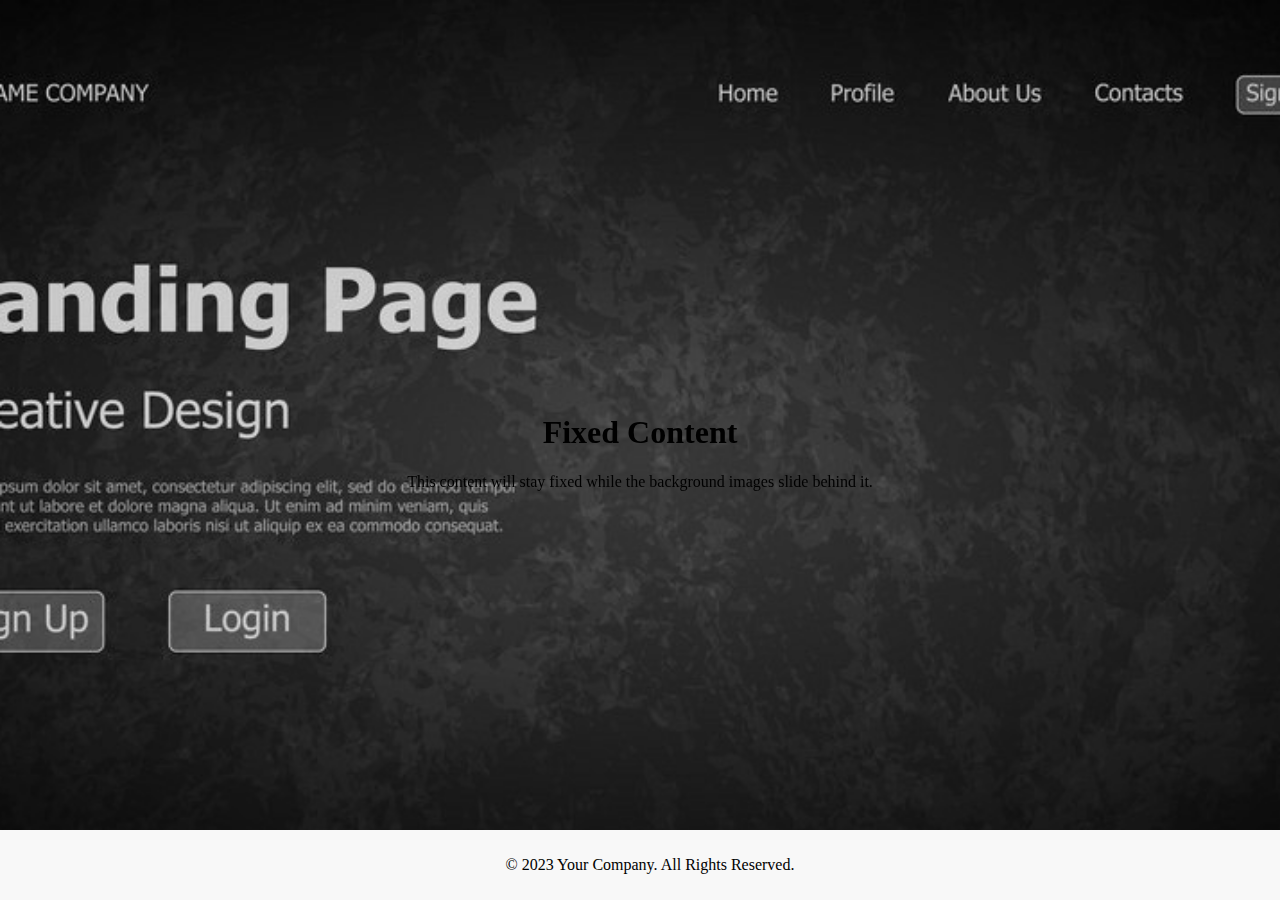
==== index.html @ b775fb4b "first design 07-11-2023" ====
<!DOCTYPE html>
<html lang="en">
<head>
    <meta charset="UTF-8">
    <meta name="viewport" content="width=device-width, initial-scale=1.0">
    <title>Background Slider with Fixed Content</title>
    <link rel="stylesheet" href="assets/css/style.css">
</head>
<body>
    <div class="slider">
        <div class="slide" style="background-image:url('assets/images/image1.jpg')"></div>
        <div class="slide" style="background-image:url('assets/images/image2.jpg')"></div>
        <div class="slide" style="background-image:url('assets/images/image3.jpg')"></div>
    </div>

    <div class="content">
        <h1>Fixed Content</h1>
        <p>This content will stay fixed while the background images slide behind it.</p>
    </div>

    <div class="copyright">
        <p>&copy; 2023 Your Company. All Rights Reserved.</p>
    </div>

    <script src="assets/js/script.js">
    </script>
</body>
</html>
---- assets/css/style.css ----
body, html {
    height: 100%;
    margin: 0;
    overflow: hidden;
}

.slider {
    display: flex;
    transition: transform 0.5s ease;
    height: 100%; /* Make sure slider takes full height of the viewport */
}

.slide {
    flex: 0 0 100%;
    height: 100%;
    background-size: cover;
    background-position: center;
}

.content {
    position: fixed;
    top: 50%;
    left: 50%;
    transform: translate(-50%, -50%);
    text-align: center;
    z-index: 2;
}

.copyright {
    background-color: #f8f8f8;
    text-align: center;
    padding: 10px;
    position: absolute;
    bottom: 0;
    width: 100%;
}
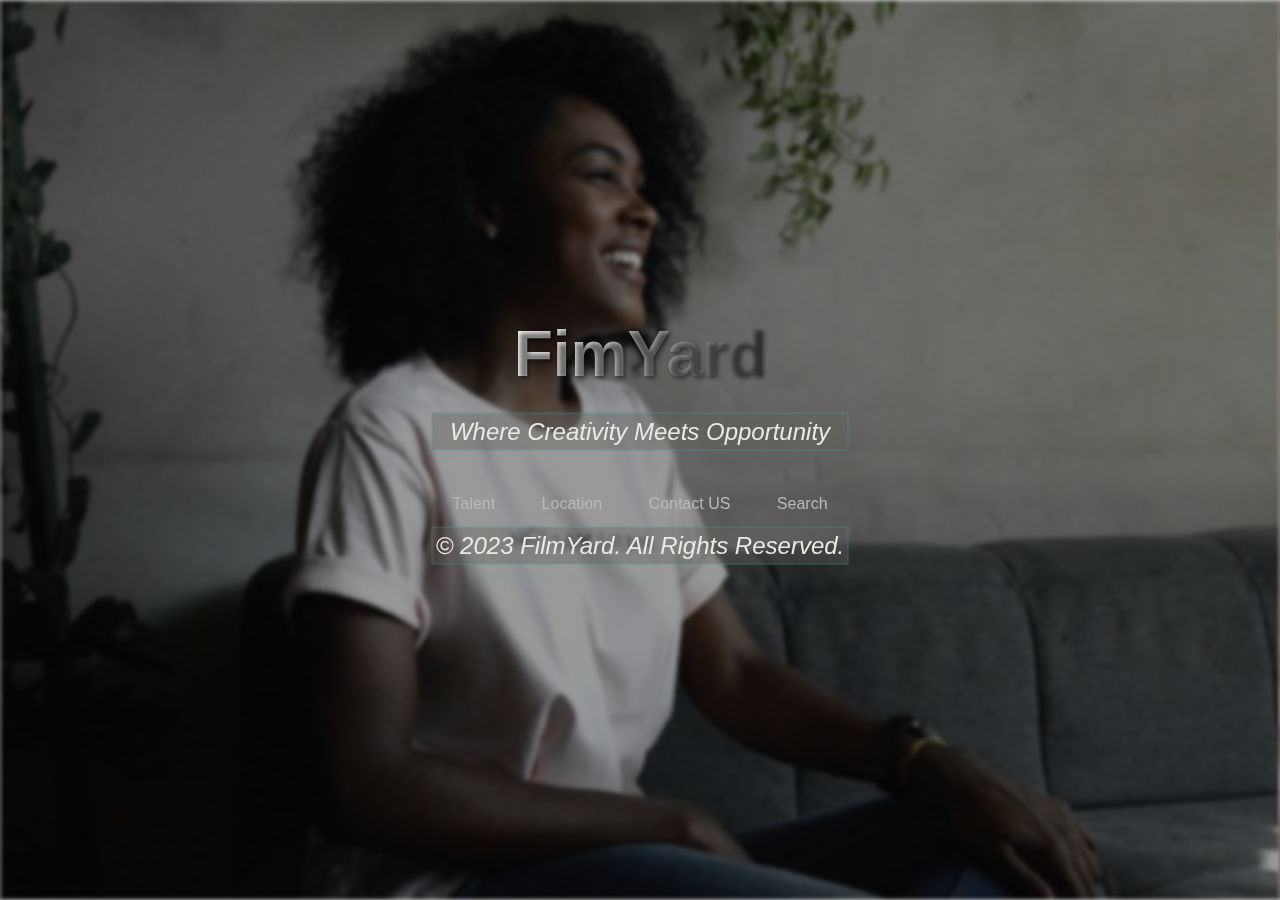
==== commit b33d2408: "Index Design Content heading & slogan" ====
--- a/index.html
+++ b/index.html
@@ -1,28 +1,128 @@
 <!DOCTYPE html>
 <html lang="en">
+
 <head>
     <meta charset="UTF-8">
     <meta name="viewport" content="width=device-width, initial-scale=1.0">
     <title>Background Slider with Fixed Content</title>
-    <link rel="stylesheet" href="assets/css/style.css">
+    <link rel="stylesheet" href="assets/css/swiper-bundle.min.css">
+    <link href="assets/css/bootstrap.min.css" rel="stylesheet">
+    <style>
+        body,
+        html {
+            height: 100%;
+            margin: 0;
+            overflow: hidden;
+            font-family: Arial, sans-serif;
+            background-color: #f4f4f4;
+        }
+
+        .swiper-container {
+            width: 100%;
+            height: 100%;
+        }
+
+        .swiper-slide {
+            background-size: cover;
+            background-position: center;
+            filter: brightness(60%) blur(2px);
+        }
+
+        .content {
+            position: fixed;
+            top: 50%;
+            left: 50%;
+            transform: translate(-50%, -50%);
+            text-align: center;
+            z-index: 2;
+            color: white;
+            animation: fadeInUp 1s ease;
+        }
+        .content h1 {
+            font-size: 4em; /* Increase font size */
+            margin-bottom: 20px; /* Add more space below the heading */
+            font-weight: bold;
+            background: linear-gradient(to right, #fffefc, #555352d0);
+            -webkit-background-clip: text;
+            color: transparent;
+            display: inline-block;
+            text-shadow: 2px 2px 4px rgba(0, 0, 0, 0.5); /* Add a text shadow */
+        }
+
+        .content p {
+            font-size: 1.5em;
+            margin-bottom: 20px;
+            color: #ebe9e4;
+            background-color: rgba(100, 95, 93, 0.363);
+            border: 1px solid rgba(0, 255, 255, 0.199);
+            /* Set slogan color */
+            font-style: italic;
+            /* Add italic style to the slogan */
+        }
+
+        .btn {
+            margin-top: 10px;
+            padding: 10px 20px;
+            font-size: 1em;
+            transition: transform 0.2s ease;
+            color: #bbb9b6;
+        }
+
+        .btn:hover {
+            transform: scale(1.05);
+        }
+
+        @keyframes fadeInUp {
+            from {
+                opacity: 0;
+                transform: translateY(20px);
+            }
+
+            to {
+                opacity: 1;
+                transform: translateY(0);
+            }
+        }
+    </style>
 </head>
+
 <body>
-    <div class="slider">
-        <div class="slide" style="background-image:url('assets/images/image1.jpg')"></div>
-        <div class="slide" style="background-image:url('assets/images/image2.jpg')"></div>
-        <div class="slide" style="background-image:url('assets/images/image3.jpg')"></div>
+    <div class="swiper-container">
+        <div class="swiper-wrapper">
+            <div class="swiper-slide" style="background-image:url('assets/images/image1.jpg')"></div>
+            <div class="swiper-slide" style="background-image:url('assets/images/image2.jpg')"></div>
+            <div class="swiper-slide" style="background-image:url('assets/images/image3.jpg')"></div>
+        </div>
     </div>
 
     <div class="content">
-        <h1>Fixed Content</h1>
-        <p>This content will stay fixed while the background images slide behind it.</p>
+        <h1>FimYard</h1>
+        <p>Where Creativity Meets Opportunity</p> <!-- Adjusted slogan -->
+        <a href="#" class="btn">Talent</a>
+        <a href="#" class="btn">Location</a>
+        <a href="#" class="btn">Contact US</a>
+        <a href="#" class="btn">Search</a>
+
+        <p>&copy; 2023 FilmYard. All Rights Reserved.</p>
     </div>
 
-    <div class="copyright">
-        <p>&copy; 2023 Your Company. All Rights Reserved.</p>
-    </div>
-
-    <script src="assets/js/script.js">
+    <script src="assets/js/swiper-bundle.min.js"></script>
+    <script src="assets/js/bootstrap.bundle.min.js"></script>
+    <script>
+        var mySwiper = new Swiper('.swiper-container', {
+            loop: true,
+            autoplay: {
+                delay: 0, // Set a longer delay (in milliseconds) between each slide
+            },
+            speed: 6000, // Set the transition speed (in milliseconds)
+            pagination: {
+                el: '.swiper-pagination',
+                clickable: true,
+            },
+            noSwiping: true, // Disable manual swiping
+            noSwipingClass: 'swiper-no-swiping', // Add a class to disable manual swiping
+        });
     </script>
 </body>
-</html>
+
+</html>